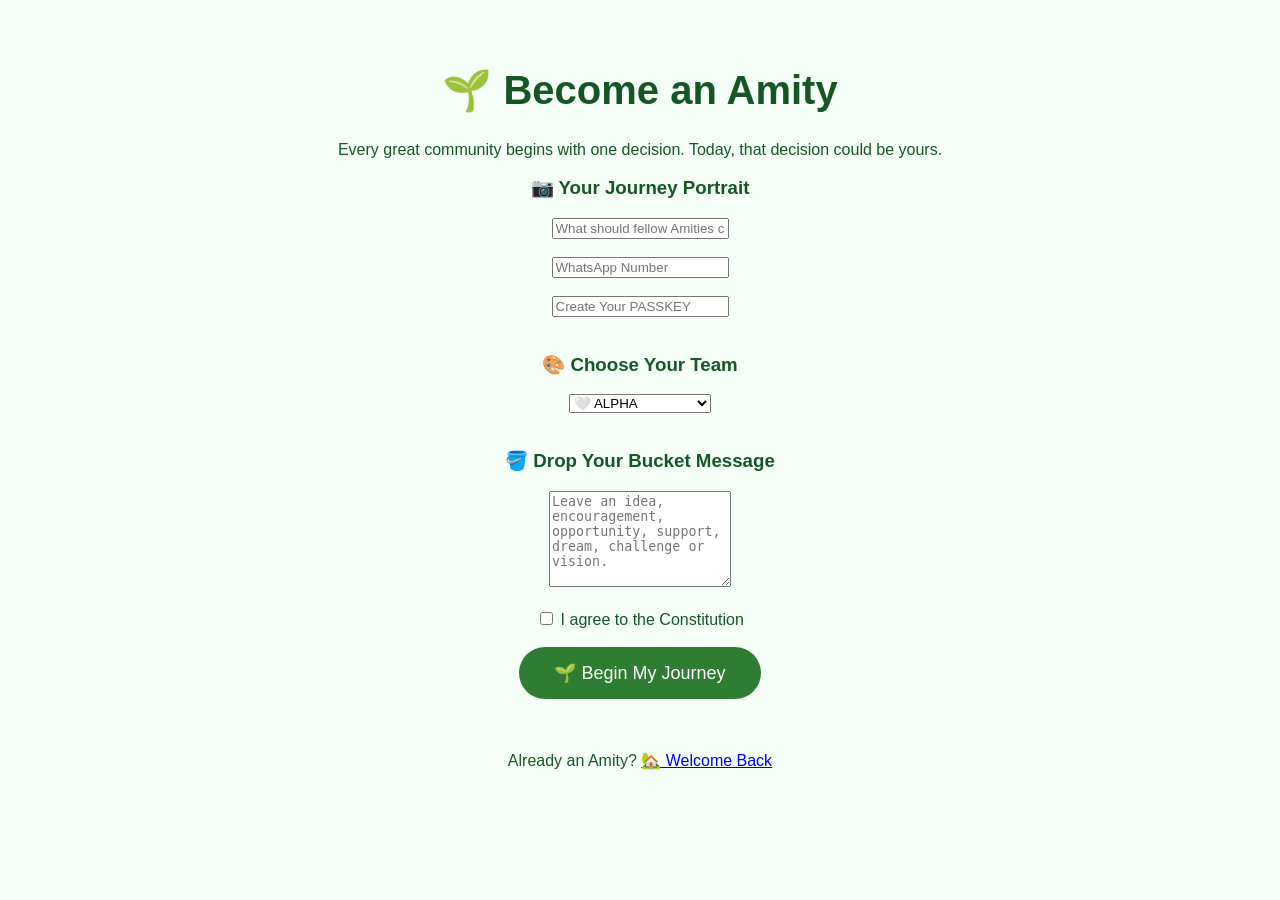
==== join.html @ 38b55aaf "join.html" ====
<!DOCTYPE html>
<html lang="en">
<head>
<meta charset="UTF-8">
<meta name="viewport" content="width=device-width, initial-scale=1.0">

<title>Become an Amity</title>

<link rel="stylesheet" href="style.css">

</head>

<body>

<div class="container">

<h1>🌱 Become an Amity</h1>

<p>
Every great community begins with one decision.
Today, that decision could be yours.
</p>

<h3>📷 Your Journey Portrait</h3>

<input type="text" placeholder="What should fellow Amities call you?">

<br><br>

<input type="tel" placeholder="WhatsApp Number">

<br><br>

<input type="password" placeholder="Create Your PASSKEY">

<br><br>

<h3>🎨 Choose Your Team</h3>

<select>

<option>🤍 ALPHA</option>

<option>💛 TRENDSETTER</option>

<option>💙 INNOVATOR</option>

<option>💜 VISIONARY</option>

<option>🤎 MAVERICK</option>

<option>🧡 TRAILBLAZER</option>

<option>💚 CULTIVATOR</option>

<option>❤️ CATALYST</option>

<option>🖤 GUARDIAN</option>

</select>

<br><br>

<h3>🪣 Drop Your Bucket Message</h3>

<textarea rows="6" placeholder="Leave an idea, encouragement, opportunity, support, dream, challenge or vision."></textarea>

<br><br>

<label>

<input type="checkbox">

I agree to the Constitution

</label>

<br><br>

<button>

🌱 Begin My Journey

</button>

<br><br><br>

<p>

Already an Amity?

<a href="index.html">🏡 Welcome Back</a>

</p>

</div>

</body>

</html>
---- style.css ----
body{
    margin:0;
    font-family:Arial,sans-serif;
    background:#f6fff7;
    color:#155724;
}

.container{
    max-width:700px;
    margin:auto;
    padding:40px 20px;
    text-align:center;
}

h1{
    font-size:40px;
}

h2{
    color:#2e7d32;
}

.welcome{
    font-size:24px;
    font-weight:bold;
}

button{
    background:#2e7d32;
    color:white;
    border:none;
    padding:15px 35px;
    border-radius:30px;
    font-size:18px;
    cursor:pointer;
}
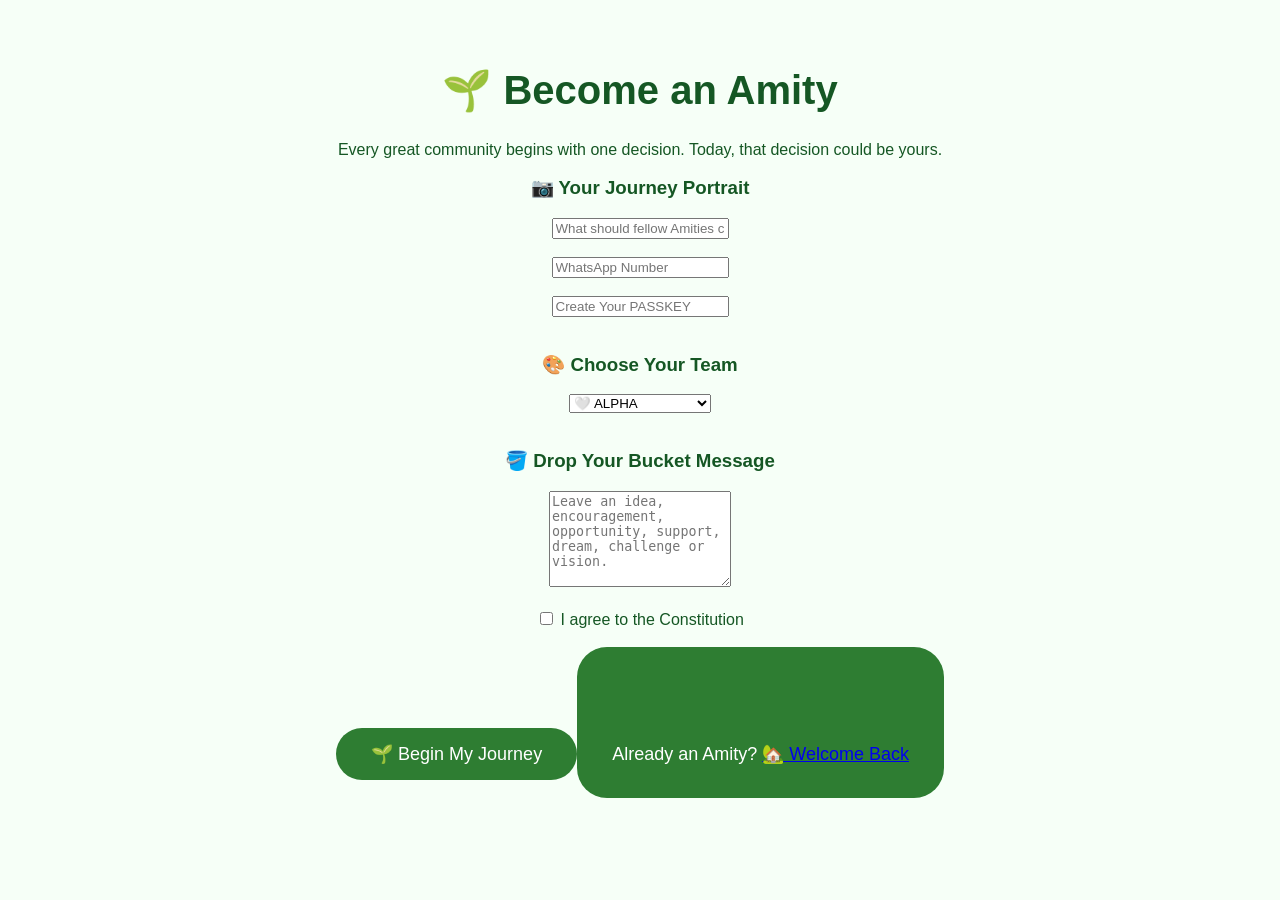
==== commit f4bbedd1: "join.html" ====
--- a/join.html
+++ b/join.html
@@ -13,6 +13,7 @@
 <body>
 
 <div class="container">
+  <form id="joinForm">
 
 <h1>🌱 Become an Amity</h1>
 
@@ -23,21 +24,33 @@
 
 <h3>📷 Your Journey Portrait</h3>
 
-<input type="text" placeholder="What should fellow Amities call you?">
+<input
+type="text"
+id="name"
+placeholder="What should fellow Amities call you?"
+required>
 
 <br><br>
 
-<input type="tel" placeholder="WhatsApp Number">
-
+<input
+type="tel"
+id="phone"
+placeholder="WhatsApp Number"
+required>
+    
 <br><br>
 
-<input type="password" placeholder="Create Your PASSKEY">
+<input
+type="password"
+id="passkey"
+placeholder="Create Your PASSKEY"
+required>
 
 <br><br>
 
 <h3>🎨 Choose Your Team</h3>
 
-<select>
+<select id="team">
 
 <option>🤍 ALPHA</option>
 
@@ -63,13 +76,17 @@
 
 <h3>🪣 Drop Your Bucket Message</h3>
 
-<textarea rows="6" placeholder="Leave an idea, encouragement, opportunity, support, dream, challenge or vision."></textarea>
+<textarea
+id="bucket" rows="6" placeholder="Leave an idea, encouragement, opportunity, support, dream, challenge or vision."></textarea>
 
 <br><br>
 
 <label>
 
-<input type="checkbox">
+<input
+type="checkbox"
+id="constitution"
+required>
 
 I agree to the Constitution
 
@@ -81,7 +98,7 @@
 
 🌱 Begin My Journey
 
-</button>
+<button type="submit">
 
 <br><br><br>
 
@@ -93,6 +110,7 @@
 
 </p>
 
+</form>
 </div>
 
 </body>
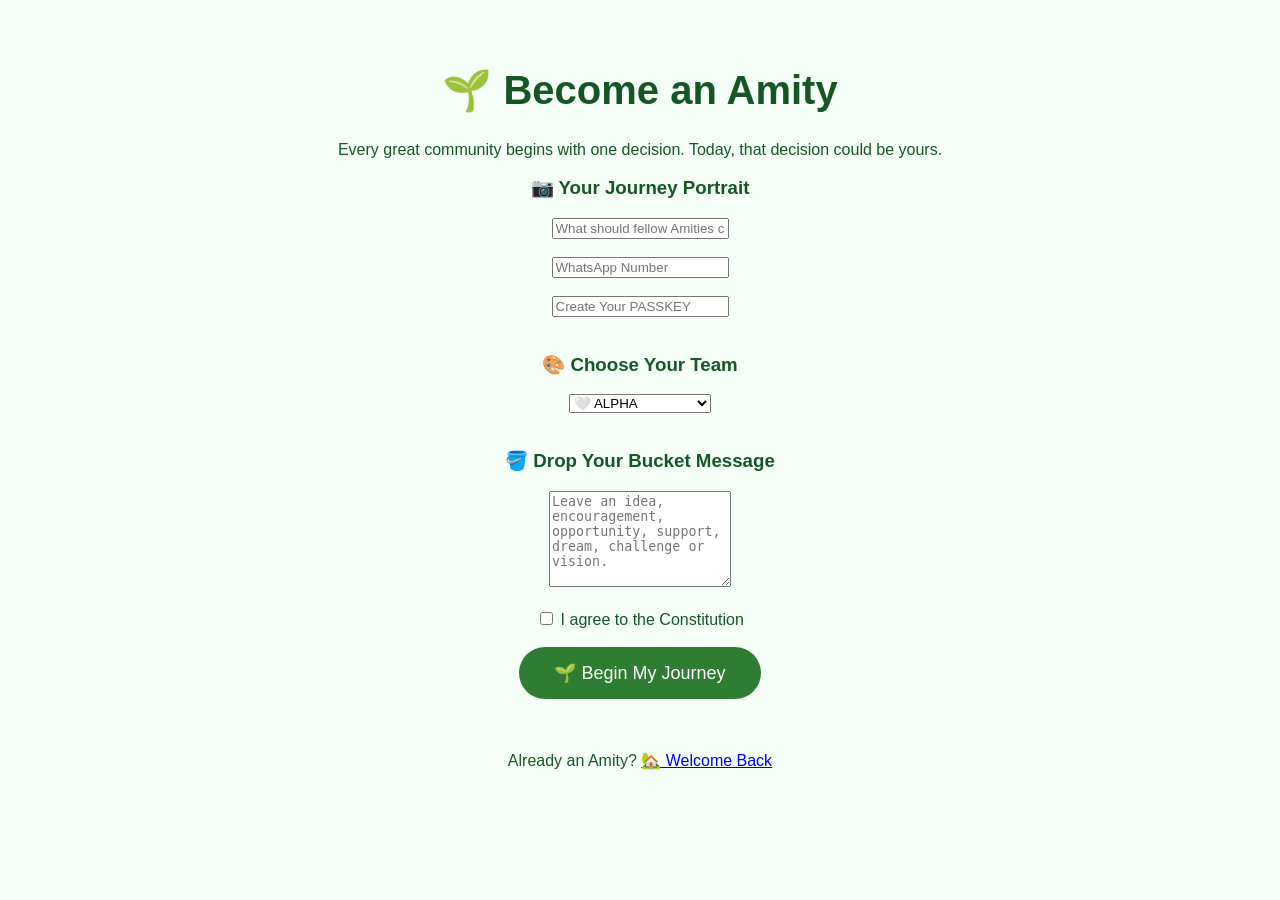
==== commit 1a770a59: "join.html" ====
--- a/join.html
+++ b/join.html
@@ -77,7 +77,11 @@
 <h3>🪣 Drop Your Bucket Message</h3>
 
 <textarea
-id="bucket" rows="6" placeholder="Leave an idea, encouragement, opportunity, support, dream, challenge or vision."></textarea>
+id="bucket"
+rows="6"
+placeholder="Leave an idea, encouragement, opportunity, support, dream, challenge or vision."
+required>
+</textarea>
 
 <br><br>
 
@@ -94,11 +98,9 @@
 
 <br><br>
 
-<button>
-
+<button type="submit">
 🌱 Begin My Journey
-
-<button type="submit">
+</button>
 
 <br><br><br>
 
@@ -113,6 +115,7 @@
 </form>
 </div>
 
+<script src="script.js"></script>
+
 </body>
-
 </html>
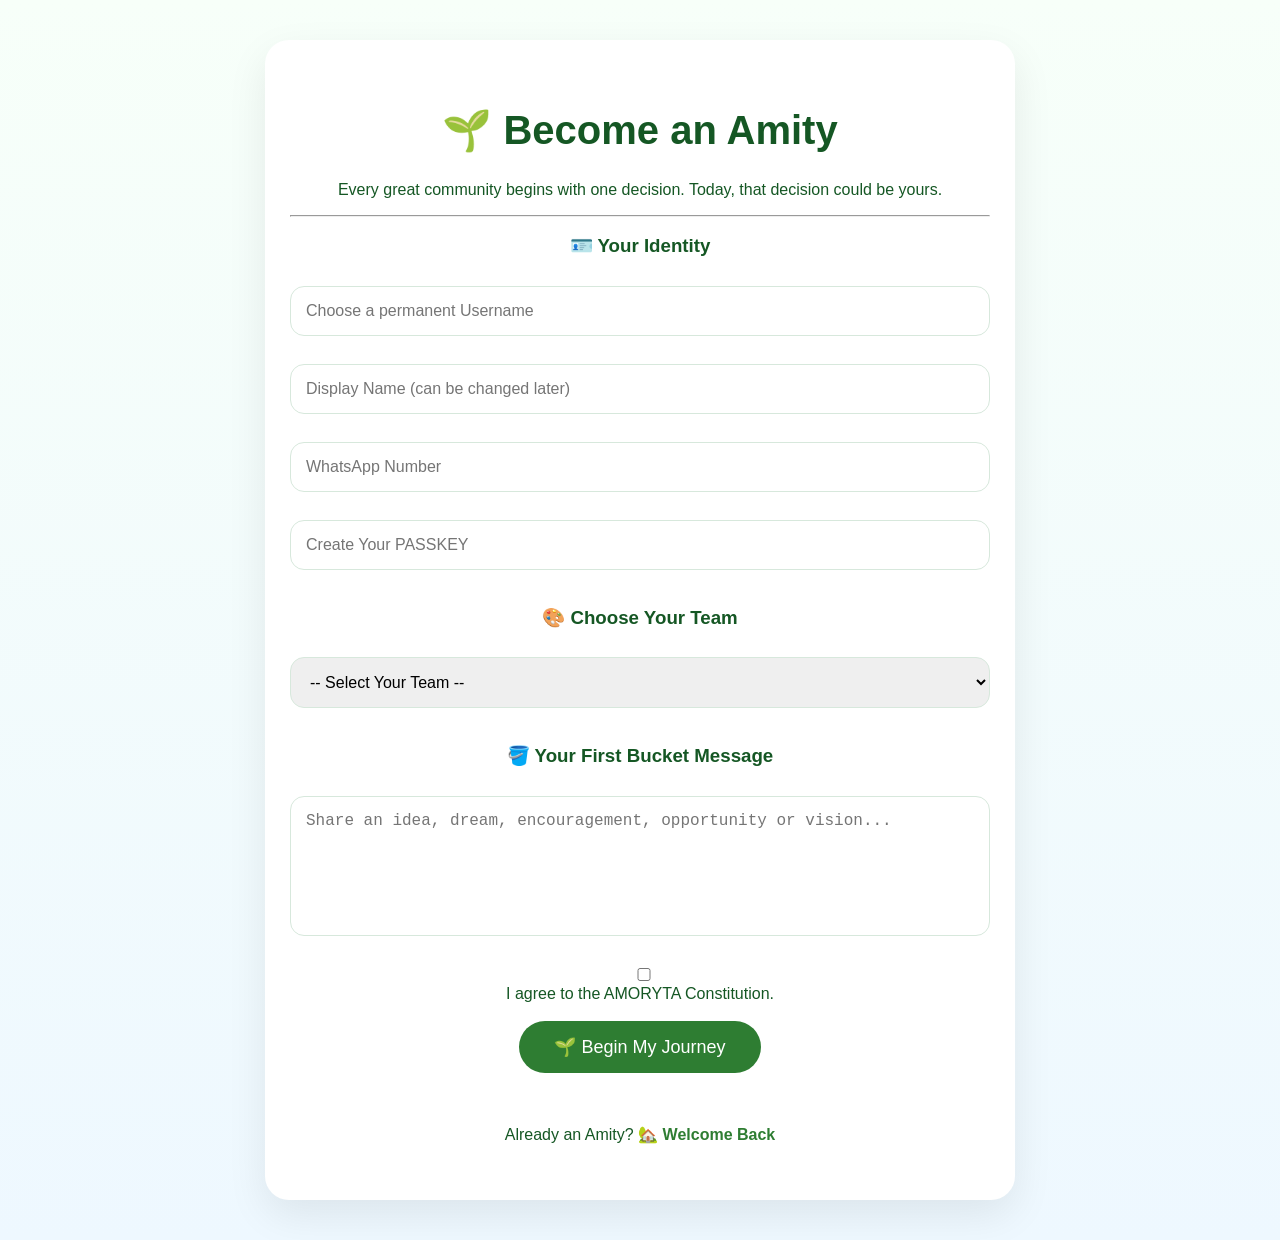
==== commit 0035ae84: "join.html" ====
--- a/join.html
+++ b/join.html
@@ -1,10 +1,22 @@
+<!--
+==========================================
+AMORYTA Genesis
+Room 001 – Identity Engine
+File: join.html
+Version: 1.0.0
+Status: Active
+==========================================
+-->
+
 <!DOCTYPE html>
 <html lang="en">
+
 <head>
+
 <meta charset="UTF-8">
 <meta name="viewport" content="width=device-width, initial-scale=1.0">
 
-<title>Become an Amity</title>
+<title>Become an Amity • AMORYTA</title>
 
 <link rel="stylesheet" href="style.css">
 
@@ -13,7 +25,8 @@
 <body>
 
 <div class="container">
-  <form id="joinForm">
+
+<form id="joinForm">
 
 <h1>🌱 Become an Amity</h1>
 
@@ -22,12 +35,22 @@
 Today, that decision could be yours.
 </p>
 
-<h3>📷 Your Journey Portrait</h3>
+<hr>
+
+<h3>🪪 Your Identity</h3>
 
 <input
 type="text"
-id="name"
-placeholder="What should fellow Amities call you?"
+id="username"
+placeholder="Choose a permanent Username"
+required>
+
+<br><br>
+
+<input
+type="text"
+id="displayName"
+placeholder="Display Name (can be changed later)"
 required>
 
 <br><br>
@@ -37,7 +60,7 @@
 id="phone"
 placeholder="WhatsApp Number"
 required>
-    
+
 <br><br>
 
 <input
@@ -50,38 +73,39 @@
 
 <h3>🎨 Choose Your Team</h3>
 
-<select id="team">
+<select id="team" required>
 
-<option>🤍 ALPHA</option>
+<option value="">-- Select Your Team --</option>
 
-<option>💛 TRENDSETTER</option>
+<option value="ALPHA">🤍 ALPHA</option>
 
-<option>💙 INNOVATOR</option>
+<option value="TRENDSETTER">💛 TRENDSETTER</option>
 
-<option>💜 VISIONARY</option>
+<option value="INNOVATOR">💙 INNOVATOR</option>
 
-<option>🤎 MAVERICK</option>
+<option value="VISIONARY">💜 VISIONARY</option>
 
-<option>🧡 TRAILBLAZER</option>
+<option value="MAVERICK">🤎 MAVERICK</option>
 
-<option>💚 CULTIVATOR</option>
+<option value="TRAILBLAZER">🧡 TRAILBLAZER</option>
 
-<option>❤️ CATALYST</option>
+<option value="CULTIVATOR">💚 CULTIVATOR</option>
 
-<option>🖤 GUARDIAN</option>
+<option value="CATALYST">❤️ CATALYST</option>
+
+<option value="GUARDIAN">🖤 GUARDIAN</option>
 
 </select>
 
 <br><br>
 
-<h3>🪣 Drop Your Bucket Message</h3>
+<h3>🪣 Your First Bucket Message</h3>
 
 <textarea
 id="bucket"
 rows="6"
-placeholder="Leave an idea, encouragement, opportunity, support, dream, challenge or vision."
-required>
-</textarea>
+placeholder="Share an idea, dream, encouragement, opportunity or vision..."
+required></textarea>
 
 <br><br>
 
@@ -92,14 +116,16 @@
 id="constitution"
 required>
 
-I agree to the Constitution
+I agree to the AMORYTA Constitution.
 
 </label>
 
 <br><br>
 
 <button type="submit">
+
 🌱 Begin My Journey
+
 </button>
 
 <br><br><br>
@@ -113,9 +139,13 @@
 </p>
 
 </form>
+
 </div>
 
+<script src="config.js"></script>
+<script src="auth.js"></script>
 <script src="script.js"></script>
 
 </body>
+
 </html>
--- a/style.css
+++ b/style.css
@@ -1,15 +1,19 @@
 body{
     margin:0;
     font-family:Arial,sans-serif;
-    background:#f6fff7;
+    background:linear-gradient(180deg,#f7fff9,#eef8ff);
     color:#155724;
+    min-height:100vh;
 }
 
 .container{
     max-width:700px;
-    margin:auto;
-    padding:40px 20px;
+    margin:40px auto;
+    padding:40px 25px;
     text-align:center;
+    background:white;
+    border-radius:24px;
+    box-shadow:0 15px 40px rgba(0,0,0,.08);
 }
 
 h1{
@@ -25,6 +29,31 @@
     font-weight:bold;
 }
 
+input,
+select,
+textarea{
+    width:100%;
+    padding:15px;
+    margin-top:10px;
+    border:1px solid #d7e8dc;
+    border-radius:14px;
+    font-size:16px;
+    box-sizing:border-box;
+    transition:0.3s;
+}
+
+input:focus,
+select:focus,
+textarea:focus{
+    outline:none;
+    border-color:#2e7d32;
+    box-shadow:0 0 12px rgba(46,125,50,.25);
+}
+
+textarea{
+    resize:none;
+}
+
 button{
     background:#2e7d32;
     color:white;
@@ -33,4 +62,20 @@
     border-radius:30px;
     font-size:18px;
     cursor:pointer;
+    transition:0.3s;
 }
+
+button:hover{
+    transform:translateY(-3px);
+    box-shadow:0 10px 20px rgba(46,125,50,.25);
+}
+
+button:active{
+    transform:scale(.98);
+}
+
+a{
+    color:#2e7d32;
+    text-decoration:none;
+    font-weight:bold;
+}
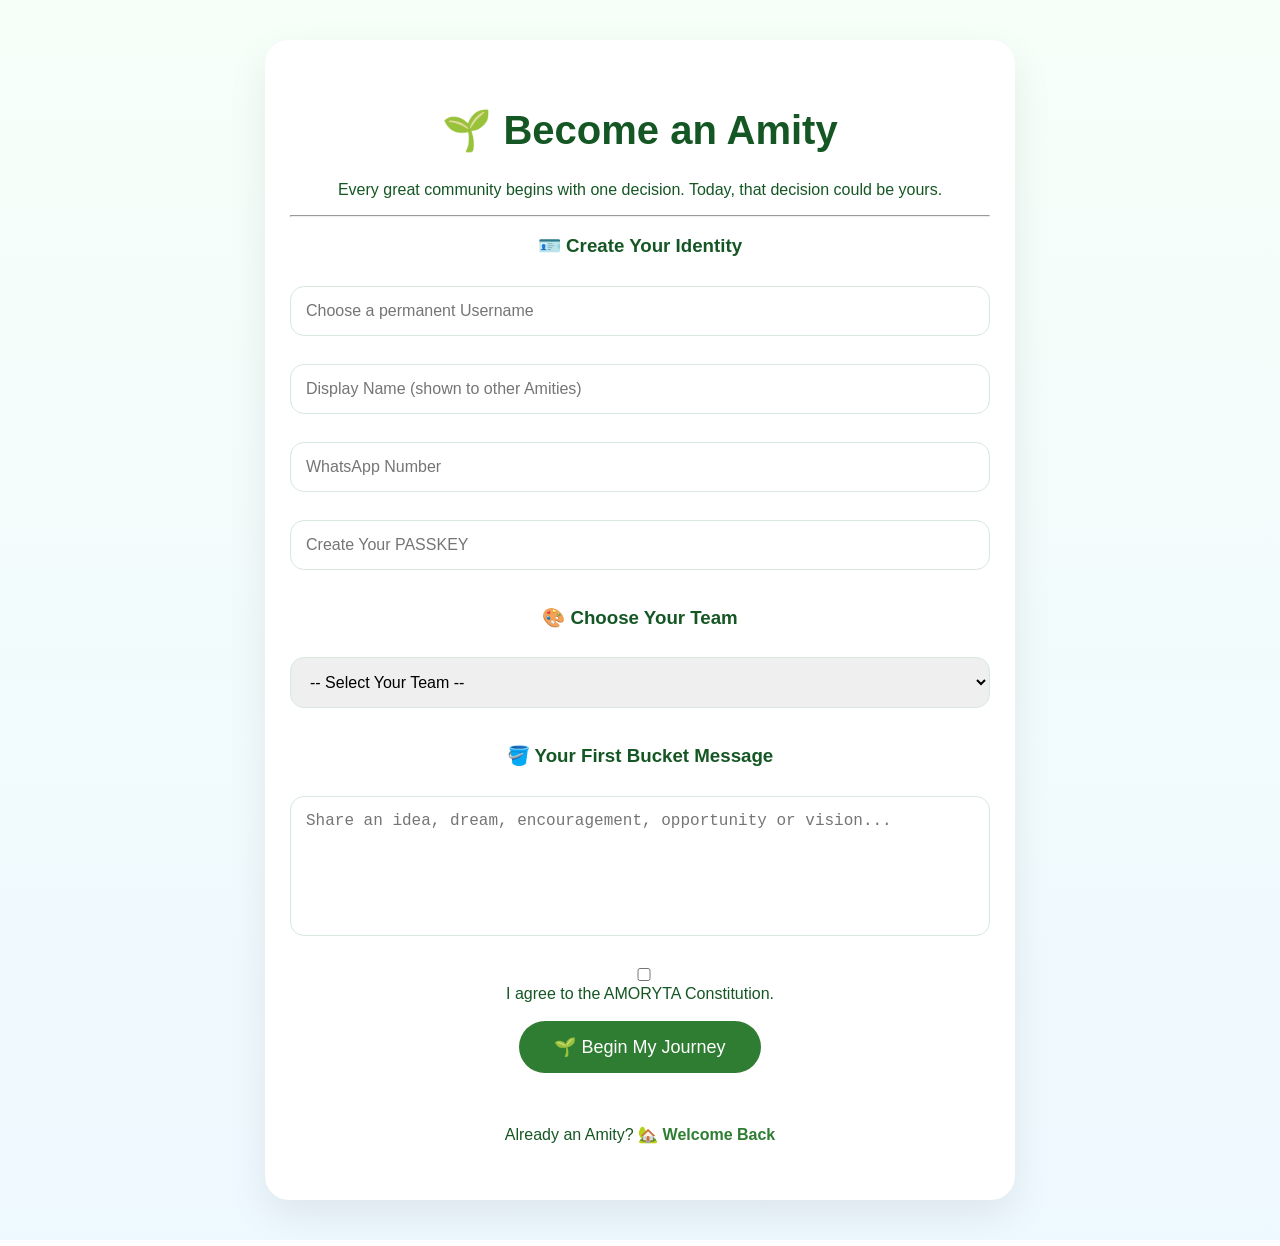
==== commit d3090b7e: "join.html" ====
--- a/join.html
+++ b/join.html
@@ -37,7 +37,9 @@
 
 <hr>
 
-<h3>🪪 Your Identity</h3>
+<h3>
+🪪 Create Your Identity
+</h3>
 
 <input
 type="text"
@@ -50,7 +52,7 @@
 <input
 type="text"
 id="displayName"
-placeholder="Display Name (can be changed later)"
+placeholder="Display Name (shown to other Amities)"
 required>
 
 <br><br>
